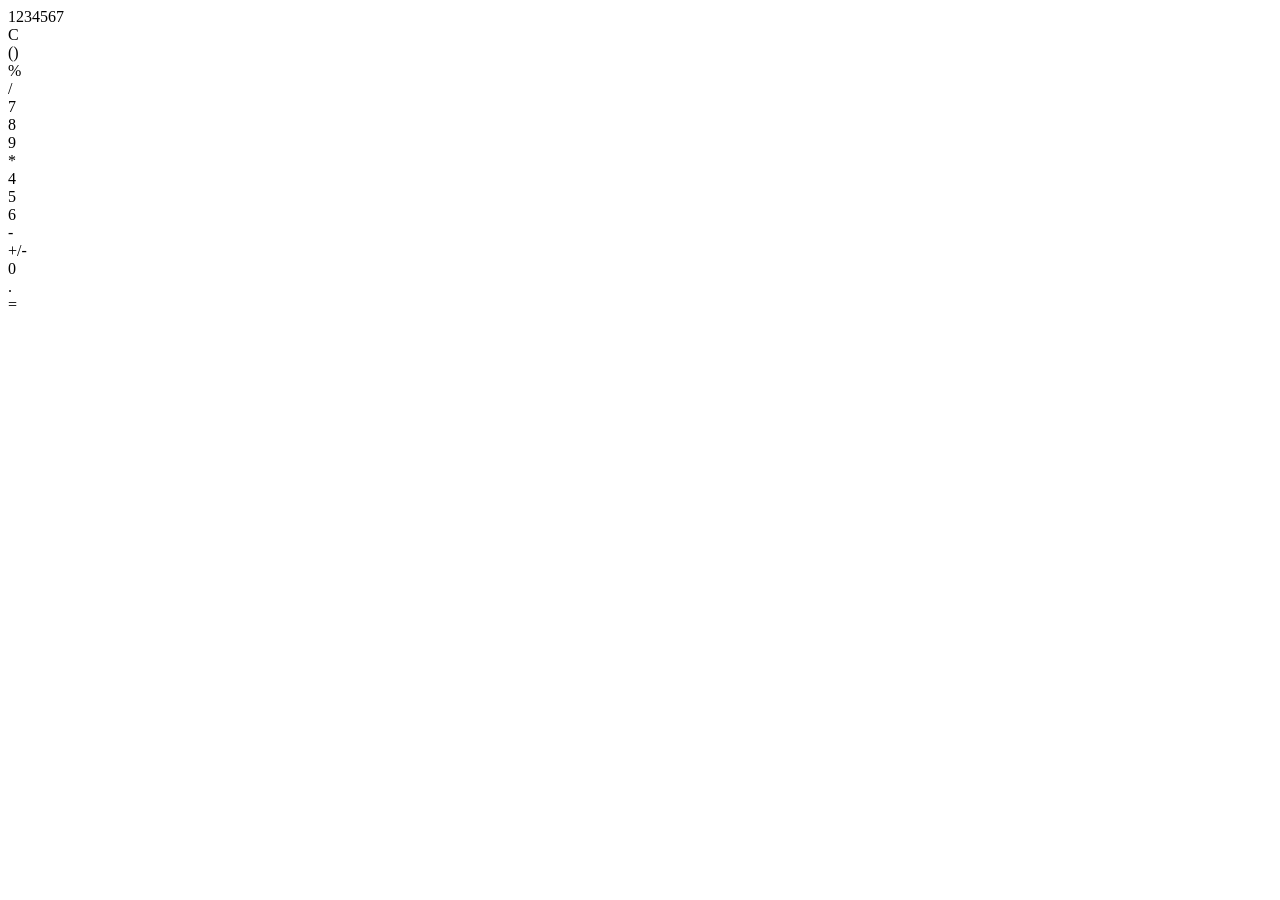
==== index.html @ e7524fdf "Add initial HTML structure for calculator" ====
<!DOCTYPE html>
<html lang="en">
<head>
    <meta charset="UTF-8">
    <meta name="viewport" content="width=device-width, initial-scale=1.0">
    <title>Document</title>
    <link rel="stylesheet" href="style.css">
</head>
<body>
    <div class="main">
        
        <div class="calculator">

            <div class=" Display">

                <div class="display_input">
                    <span>1234567</span>
                </div>

            </div>
            
            <div class="box1  op top">C</div>
            <div class="box1  op top">()</div>
            <div class="box1  op top">%</div>
            <div class="box1  op right">/</div>
            <div class="box1  num">7</div>
            <div class="box1  num">8</div>
            <div class="box1  num">9</div>
            <div class="box1  op right">*</div>
            <div class="box1  num">4</div>
            <div class="box1  num">5</div>
            <div class="box1  num">6</div>
            <div class="box1  op right">-</div>
            <div class="box1  op ">+/-</div>
            <div class="box1  num">0</div>
            <div class="box1  ">.</div>
            <div class="box1 equals op">=</div>

            

        </div>
    </div>
    


    <script src="script.js"></script>
</body>
</html>
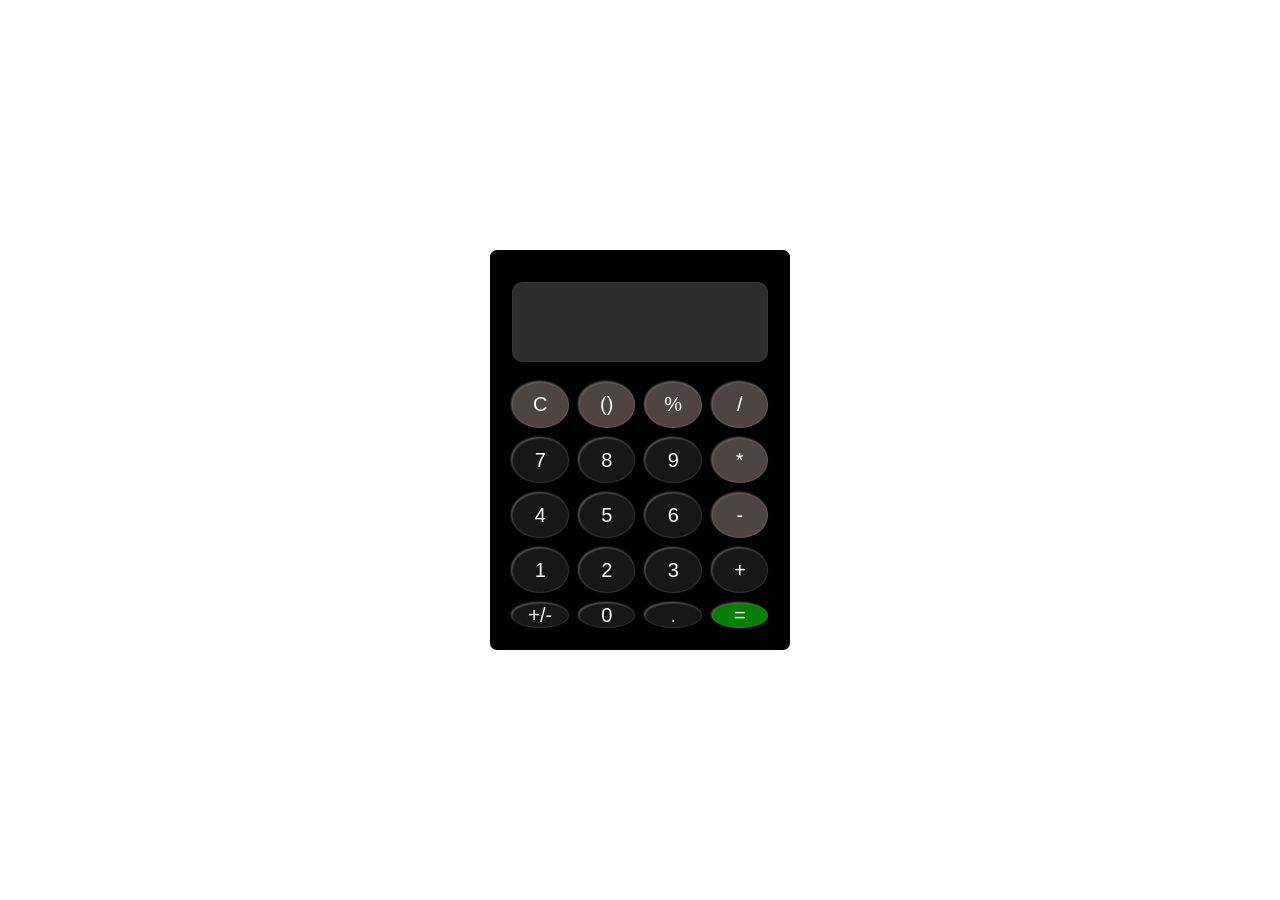
==== commit 429d4388: "Update script source from script.js to SCRIPTS.js" ====
--- a/index.html
+++ b/index.html
@@ -14,8 +14,11 @@
             <div class=" Display">
 
                 <div class="display_input">
-                    <span>1234567</span>
+                    <span></span>
+                    
                 </div>
+
+                
 
             </div>
             
@@ -31,6 +34,12 @@
             <div class="box1  num">5</div>
             <div class="box1  num">6</div>
             <div class="box1  op right">-</div>
+
+            <div class="box1  num">1</div>
+            <div class="box1  num">2</div>
+            <div class="box1  num">3</div>
+
+            <div class="box1  op ">+</div>
             <div class="box1  op ">+/-</div>
             <div class="box1  num">0</div>
             <div class="box1  ">.</div>
@@ -43,6 +52,6 @@
     
 
 
-    <script src="script.js"></script>
+    <script src="SCRIPTS.js"></script>
 </body>
 </html>
--- a/style.css
+++ b/style.css
@@ -0,0 +1,97 @@
+*{
+    margin: 0;
+    padding: 0;
+    box-sizing: border-box;
+    font-family: sans-serif;
+}
+html,body{
+    height: 100%;
+    width: 100%;
+}
+
+
+
+
+
+
+.main{
+    height: 100vh;
+    width: 100vw;
+    display: flex;
+    align-items: center;
+    justify-content: center;
+}
+
+.Display{
+    border: 1px solid rgb(61, 54, 54);
+    grid-column: 1/5;
+    grid-row: 1/3;
+    display: flex;
+    justify-content: flex-end;
+    align-items: flex-end;
+    background-color: rgba(255, 255, 255, 0.18);
+    margin-top: 10px;
+    margin-bottom: 10px;
+    border-radius: 10px;
+}
+
+.display_input,span{
+    font-size: 50px;
+    padding-bottom: 15px;
+    overflow: hidden;
+    color: rgba(239, 239, 239, 0.271);
+    
+    font-weight: bold;
+    /* border-radius: 20px; */
+}
+.calculator{
+    height: 400px;
+    width: 300px;
+    display: grid;
+    grid-template-rows: repeat(6,1fr);
+    grid-template-columns: repeat(4,1fr);
+    gap: 10px;
+    padding: 20px;
+    color: rgb(255, 255, 255);
+    background-color: rgb(0, 0, 0);
+    
+    border: 2px solid black;
+    
+    border-radius: 7px;
+}
+
+.box1{
+    display: flex;
+    justify-content: center;
+    align-items: center;
+    border: 1px solid rgba(253, 253, 253, 0.103);
+    font-size: 20px;
+    cursor: pointer;
+    border-radius: 50%; 
+    box-shadow: -1px -1px 2px rgb(104, 98, 98);
+}
+
+.calculator .box1{
+    background-color: rgb(23, 23, 23);
+}
+
+.calculator .equals{
+    color: rgb(255, 255, 255);
+    background-color: green;
+}
+.calculator .top{
+    background-color: rgb(79, 68, 68);
+}
+.calculator .right{
+    background-color: rgb(79, 68, 68);
+}
+
+
+
+
+
+.calculator:hover{
+    /* background-color: ; */
+    box-shadow: -1px -1px 2px rgba(104, 98, 98, 0);
+
+}
